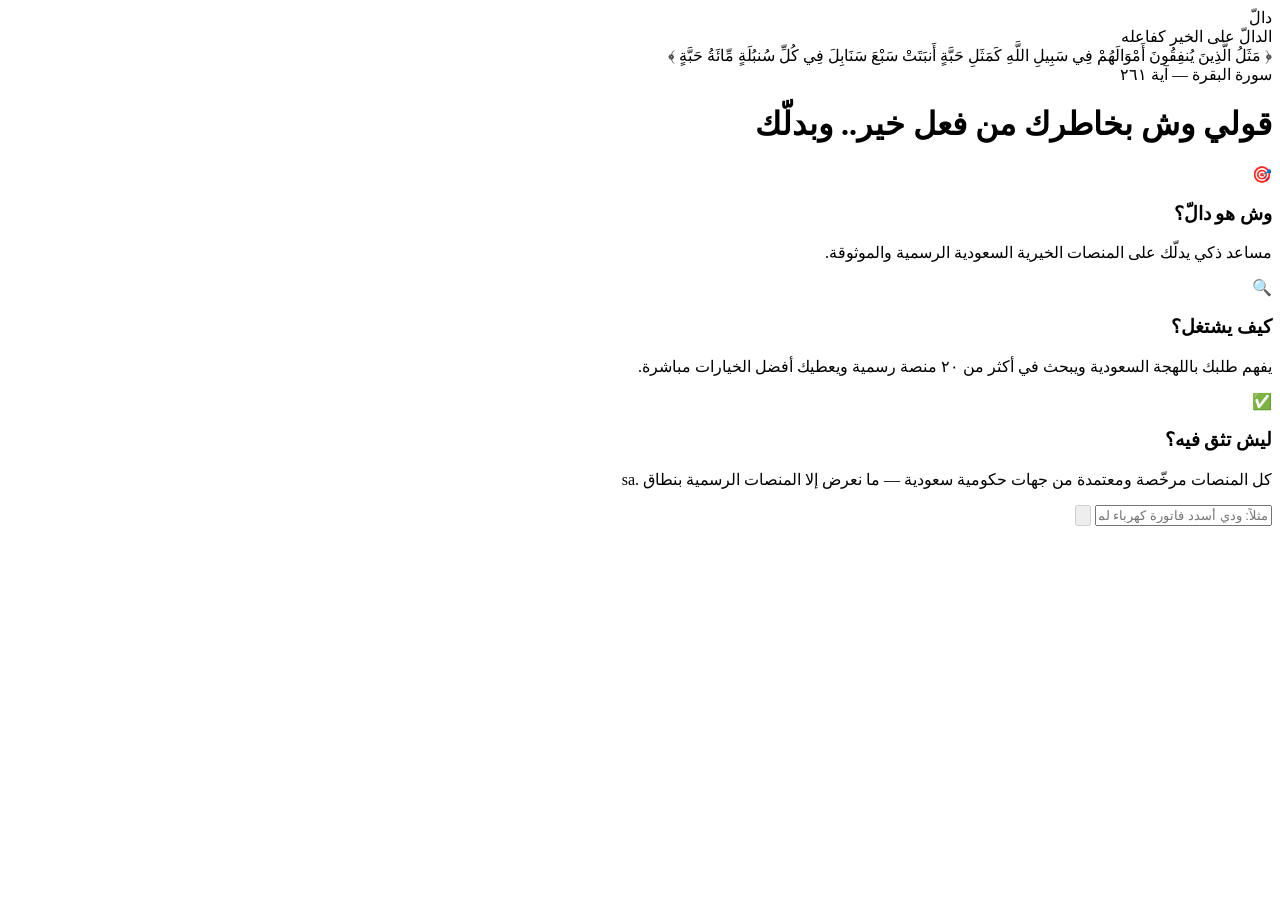
==== frontend-dall/index.html @ 4cfb50c1 "Add files via upload initial commit" ====
<!DOCTYPE html>
<html lang="ar" dir="rtl">
<head>
  <meta charset="UTF-8" />
  <meta name="viewport" content="width=device-width, initial-scale=1.0" />
  <title>دالّ — الدالّ على الخير كفاعله</title>

  <link rel="preconnect" href="https://fonts.googleapis.com" />
  <link rel="preconnect" href="https://fonts.gstatic.com" crossorigin />
  <link href="https://fonts.googleapis.com/css2?family=IBM+Plex+Sans+Arabic:wght@300;400;500;600;700&family=Amiri:wght@400;700&display=swap" rel="stylesheet" />

  <link rel="stylesheet" href="/assets/style.css" />
</head>
<body>

  <div class="app">
    <!-- ═══ Header — Dāl Brand ═══ -->
    <header class="header">
      <div class="header-inner">
        <span class="dal-text">دالّ</span>
        <div class="header-subtitle">الدالّ على الخير كفاعله</div>
      </div>
    </header>

    <!-- ═══ Main Content ═══ -->
    <main class="main" id="mainArea">

      <!-- Quran Verse -->
      <div class="quran-verse" id="quranVerse">
        <div class="quran-text">﴿ مَثَلُ الَّذِينَ يُنفِقُونَ أَمْوَالَهُمْ فِي سَبِيلِ اللَّهِ كَمَثَلِ حَبَّةٍ أَنبَتَتْ سَبْعَ سَنَابِلَ فِي كُلِّ سُنبُلَةٍ مِّائَةُ حَبَّةٍ ﴾</div>
        <div class="quran-ref">سورة البقرة — آية ٢٦١</div>
        <div class="quran-line"></div>
      </div>

      <!-- Welcome — Hero -->
      <div class="welcome" id="welcomeScreen">
        <h1>قولي وش بخاطرك من فعل خير.. <span>وبدلّك</span></h1>
      </div>

      <!-- About Section — compact hero area -->
      <div class="about-section" id="aboutSection">
        <div class="about-card">
          <div class="about-icon">🎯</div>
          <h3>وش هو دالّ؟</h3>
          <p>مساعد ذكي يدلّك على المنصات الخيرية السعودية الرسمية والموثوقة.</p>
        </div>
        <div class="about-card">
          <div class="about-icon">🔍</div>
          <h3>كيف يشتغل؟</h3>
          <p>يفهم طلبك باللهجة السعودية ويبحث في أكثر من ٢٠ منصة رسمية ويعطيك أفضل الخيارات مباشرة.</p>
        </div>
        <div class="about-card">
          <div class="about-icon">✅</div>
          <h3>ليش تثق فيه؟</h3>
          <p>كل المنصات مرخّصة ومعتمدة من جهات حكومية سعودية — ما نعرض إلا المنصات الرسمية بنطاق .sa</p>
        </div>
      </div>

      <!-- Intent Box — pinned after first query -->
      <div class="intent-box" id="intentBox" style="display:none">
        <div class="intent-label">
          <svg xmlns="http://www.w3.org/2000/svg" viewBox="0 0 24 24" fill="none"
            stroke="currentColor" stroke-width="2.5" stroke-linecap="round" stroke-linejoin="round">
            <circle cx="12" cy="12" r="10"/>
            <path d="M12 16v-4"/>
            <path d="M12 8h.01"/>
          </svg>
          النيّة
        </div>
        <div class="intent-text" id="intentText"></div>
      </div>

      <!-- Chat Flow -->
      <div class="chat-flow" id="chatFlow"></div>

    </main>

    <!-- ═══ Input Bar ═══ -->
    <div class="input-dock">
      <form class="input-bar" id="inputForm" autocomplete="off">
        <input
          type="text"
          class="input-field"
          id="inputField"
          placeholder="مثلاً: ودي أسدد فاتورة كهرباء لمحتاج.."
          autocomplete="off"
        />
        <button type="submit" class="send-btn" id="sendBtn" disabled>
          <svg xmlns="http://www.w3.org/2000/svg" viewBox="0 0 24 24" fill="none"
            stroke="currentColor" stroke-width="2.5" stroke-linecap="round" stroke-linejoin="round">
            <line x1="22" y1="2" x2="11" y2="13"/>
            <polygon points="22 2 15 22 11 13 2 9 22 2"/>
          </svg>
        </button>
      </form>
    </div>
  </div>

  <script src="/assets/script.js"></script>
</body>
</html>
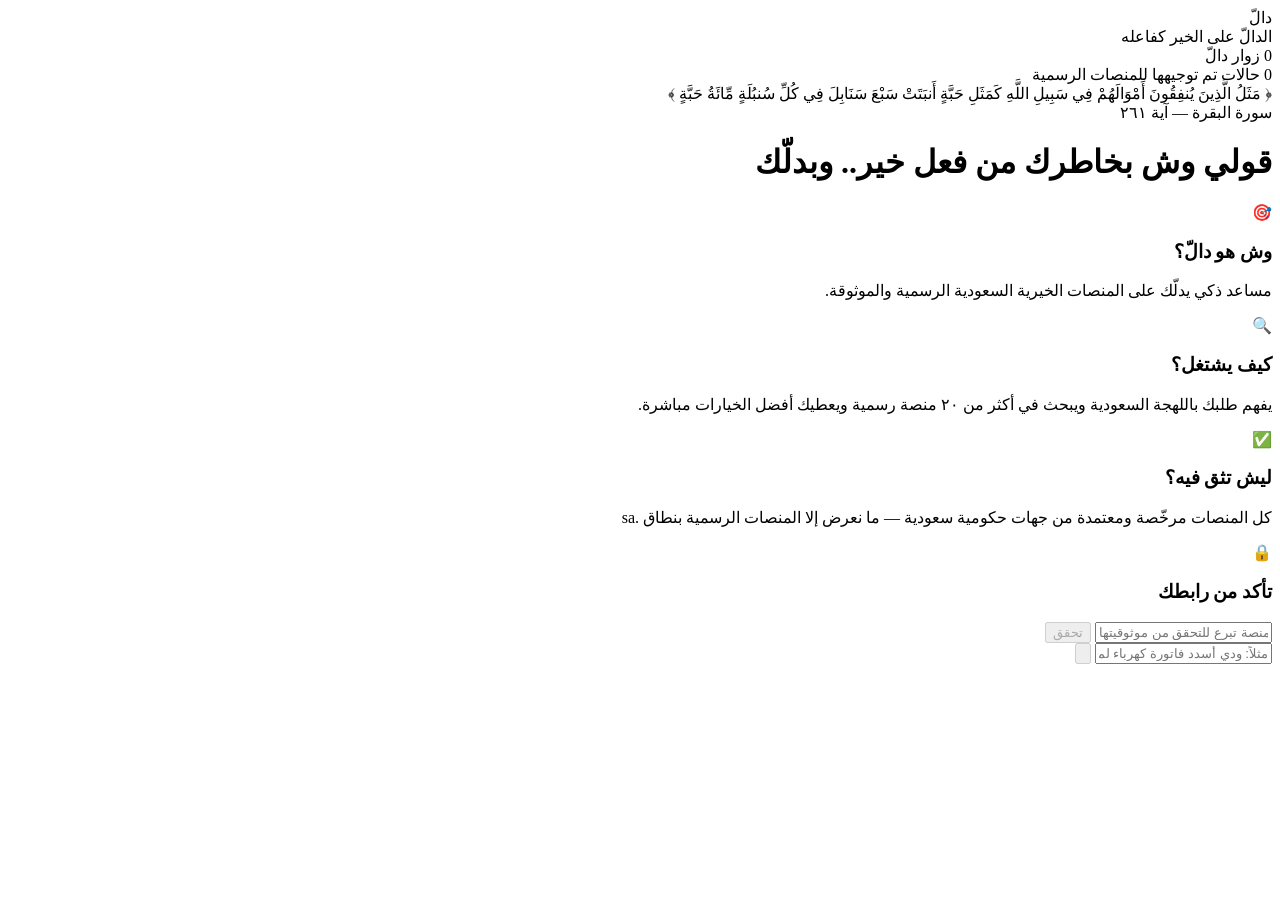
==== commit fb180197: "استعادة الفرونتند الكامل مع العداد وفحص الروابط Co-Authored-By: Claude Opus 4.6 <noreply@anthropic.c" ====
--- a/frontend-dall/index.html
+++ b/frontend-dall/index.html
@@ -1,101 +1,132 @@
-<!DOCTYPE html>
-<html lang="ar" dir="rtl">
-<head>
-  <meta charset="UTF-8" />
-  <meta name="viewport" content="width=device-width, initial-scale=1.0" />
-  <title>دالّ — الدالّ على الخير كفاعله</title>
-
-  <link rel="preconnect" href="https://fonts.googleapis.com" />
-  <link rel="preconnect" href="https://fonts.gstatic.com" crossorigin />
-  <link href="https://fonts.googleapis.com/css2?family=IBM+Plex+Sans+Arabic:wght@300;400;500;600;700&family=Amiri:wght@400;700&display=swap" rel="stylesheet" />
-
-  <link rel="stylesheet" href="/assets/style.css" />
-</head>
-<body>
-
-  <div class="app">
-    <!-- ═══ Header — Dāl Brand ═══ -->
-    <header class="header">
-      <div class="header-inner">
-        <span class="dal-text">دالّ</span>
-        <div class="header-subtitle">الدالّ على الخير كفاعله</div>
-      </div>
-    </header>
-
-    <!-- ═══ Main Content ═══ -->
-    <main class="main" id="mainArea">
-
-      <!-- Quran Verse -->
-      <div class="quran-verse" id="quranVerse">
-        <div class="quran-text">﴿ مَثَلُ الَّذِينَ يُنفِقُونَ أَمْوَالَهُمْ فِي سَبِيلِ اللَّهِ كَمَثَلِ حَبَّةٍ أَنبَتَتْ سَبْعَ سَنَابِلَ فِي كُلِّ سُنبُلَةٍ مِّائَةُ حَبَّةٍ ﴾</div>
-        <div class="quran-ref">سورة البقرة — آية ٢٦١</div>
-        <div class="quran-line"></div>
-      </div>
-
-      <!-- Welcome — Hero -->
-      <div class="welcome" id="welcomeScreen">
-        <h1>قولي وش بخاطرك من فعل خير.. <span>وبدلّك</span></h1>
-      </div>
-
-      <!-- About Section — compact hero area -->
-      <div class="about-section" id="aboutSection">
-        <div class="about-card">
-          <div class="about-icon">🎯</div>
-          <h3>وش هو دالّ؟</h3>
-          <p>مساعد ذكي يدلّك على المنصات الخيرية السعودية الرسمية والموثوقة.</p>
-        </div>
-        <div class="about-card">
-          <div class="about-icon">🔍</div>
-          <h3>كيف يشتغل؟</h3>
-          <p>يفهم طلبك باللهجة السعودية ويبحث في أكثر من ٢٠ منصة رسمية ويعطيك أفضل الخيارات مباشرة.</p>
-        </div>
-        <div class="about-card">
-          <div class="about-icon">✅</div>
-          <h3>ليش تثق فيه؟</h3>
-          <p>كل المنصات مرخّصة ومعتمدة من جهات حكومية سعودية — ما نعرض إلا المنصات الرسمية بنطاق .sa</p>
-        </div>
-      </div>
-
-      <!-- Intent Box — pinned after first query -->
-      <div class="intent-box" id="intentBox" style="display:none">
-        <div class="intent-label">
-          <svg xmlns="http://www.w3.org/2000/svg" viewBox="0 0 24 24" fill="none"
-            stroke="currentColor" stroke-width="2.5" stroke-linecap="round" stroke-linejoin="round">
-            <circle cx="12" cy="12" r="10"/>
-            <path d="M12 16v-4"/>
-            <path d="M12 8h.01"/>
-          </svg>
-          النيّة
-        </div>
-        <div class="intent-text" id="intentText"></div>
-      </div>
-
-      <!-- Chat Flow -->
-      <div class="chat-flow" id="chatFlow"></div>
-
-    </main>
-
-    <!-- ═══ Input Bar ═══ -->
-    <div class="input-dock">
-      <form class="input-bar" id="inputForm" autocomplete="off">
-        <input
-          type="text"
-          class="input-field"
-          id="inputField"
-          placeholder="مثلاً: ودي أسدد فاتورة كهرباء لمحتاج.."
-          autocomplete="off"
-        />
-        <button type="submit" class="send-btn" id="sendBtn" disabled>
-          <svg xmlns="http://www.w3.org/2000/svg" viewBox="0 0 24 24" fill="none"
-            stroke="currentColor" stroke-width="2.5" stroke-linecap="round" stroke-linejoin="round">
-            <line x1="22" y1="2" x2="11" y2="13"/>
-            <polygon points="22 2 15 22 11 13 2 9 22 2"/>
-          </svg>
-        </button>
-      </form>
-    </div>
-  </div>
-
-  <script src="/assets/script.js"></script>
-</body>
-</html>
+ <!DOCTYPE html>
+<html lang="ar" dir="rtl">
+<head>
+  <meta charset="UTF-8" />
+  <meta name="viewport" content="width=device-width, initial-scale=1.0" />
+  <title>دالّ — الدالّ على الخير كفاعله</title>
+
+  <link rel="preconnect" href="https://fonts.googleapis.com" />
+  <link rel="preconnect" href="https://fonts.gstatic.com" crossorigin />
+  <link href="https://fonts.googleapis.com/css2?family=IBM+Plex+Sans+Arabic:wght@300;400;500;600;700&family=Amiri:wght@400;700&display=swap" rel="stylesheet" />
+
+  <link rel="stylesheet" href="/assets/style.css?v=2" />
+</head>
+<body>
+
+  <div class="app">
+    <!-- ═══ Header — Dāl Brand ═══ -->
+    <header class="header">
+      <div class="header-inner">
+        <span class="dal-text">دالّ</span>
+        <div class="header-subtitle">الدالّ على الخير كفاعله</div>
+      </div>
+      <div class="stats-bar" id="statsBar">
+        <div class="stat-item">
+          <span class="stat-number" id="statVisits">0</span>
+          <span class="stat-label">زوار دالّ</span>
+        </div>
+        <div class="stat-divider"></div>
+        <div class="stat-item">
+          <span class="stat-number" id="statImpact">0</span>
+          <span class="stat-label">حالات تم توجيهها للمنصات الرسمية</span>
+        </div>
+      </div>
+    </header>
+
+    <!-- ═══ Main Content ═══ -->
+    <main class="main" id="mainArea">
+
+      <!-- Quran Verse -->
+      <div class="quran-verse" id="quranVerse">
+        <div class="quran-text">﴿ مَثَلُ الَّذِينَ يُنفِقُونَ أَمْوَالَهُمْ فِي سَبِيلِ اللَّهِ كَمَثَلِ حَبَّةٍ أَنبَتَتْ سَبْعَ سَنَابِلَ فِي كُلِّ سُنبُلَةٍ مِّائَةُ حَبَّةٍ ﴾</div>
+        <div class="quran-ref">سورة البقرة — آية ٢٦١</div>
+        <div class="quran-line"></div>
+      </div>
+
+      <!-- Welcome — Hero -->
+      <div class="welcome" id="welcomeScreen">
+        <h1>قولي وش بخاطرك من فعل خير.. <span>وبدلّك</span></h1>
+      </div>
+
+      <!-- About Section — compact hero area -->
+      <div class="about-section" id="aboutSection">
+        <div class="about-card">
+          <div class="about-icon">🎯</div>
+          <h3>وش هو دالّ؟</h3>
+          <p>مساعد ذكي يدلّك على المنصات الخيرية السعودية الرسمية والموثوقة.</p>
+        </div>
+        <div class="about-card">
+          <div class="about-icon">🔍</div>
+          <h3>كيف يشتغل؟</h3>
+          <p>يفهم طلبك باللهجة السعودية ويبحث في أكثر من ٢٠ منصة رسمية ويعطيك أفضل الخيارات مباشرة.</p>
+        </div>
+        <div class="about-card">
+          <div class="about-icon">✅</div>
+          <h3>ليش تثق فيه؟</h3>
+          <p>كل المنصات مرخّصة ومعتمدة من جهات حكومية سعودية — ما نعرض إلا المنصات الرسمية بنطاق .sa</p>
+        </div>
+      </div>
+
+      <!-- Link Checker — Floating Side Widget -->
+      <div class="link-checker-float" id="linkCheckerSection">
+        <div class="link-checker-header">
+          <span class="link-checker-icon">🔒</span>
+          <h3>تأكد من رابطك</h3>
+        </div>
+        <form class="link-checker-form" id="linkCheckerForm" autocomplete="off">
+          <input
+            type="text"
+            class="link-checker-input"
+            id="linkInput"
+            placeholder="ضع رابط أي منصة تبرع للتحقق من موثوقيتها"
+            autocomplete="off"
+            dir="ltr"
+          />
+          <button type="submit" class="link-checker-btn" id="linkCheckBtn" disabled>تحقق</button>
+        </form>
+        <div class="link-result" id="linkResult"></div>
+      </div>
+
+      <!-- Intent Box — pinned after first query -->
+      <div class="intent-box" id="intentBox" style="display:none">
+        <div class="intent-label">
+          <svg xmlns="http://www.w3.org/2000/svg" viewBox="0 0 24 24" fill="none"
+            stroke="currentColor" stroke-width="2.5" stroke-linecap="round" stroke-linejoin="round">
+            <circle cx="12" cy="12" r="10"/>
+            <path d="M12 16v-4"/>
+            <path d="M12 8h.01"/>
+          </svg>
+          النيّة
+        </div>
+        <div class="intent-text" id="intentText"></div>
+      </div>
+
+      <!-- Chat Flow -->
+      <div class="chat-flow" id="chatFlow"></div>
+
+    </main>
+
+    <!-- ═══ Input Bar ═══ -->
+    <div class="input-dock">
+      <form class="input-bar" id="inputForm" autocomplete="off">
+        <input
+          type="text"
+          class="input-field"
+          id="inputField"
+          placeholder="مثلاً: ودي أسدد فاتورة كهرباء لمحتاج.."
+          autocomplete="off"
+        />
+        <button type="submit" class="send-btn" id="sendBtn" disabled>
+          <svg xmlns="http://www.w3.org/2000/svg" viewBox="0 0 24 24" fill="none"
+            stroke="currentColor" stroke-width="2.5" stroke-linecap="round" stroke-linejoin="round">
+            <line x1="22" y1="2" x2="11" y2="13"/>
+            <polygon points="22 2 15 22 11 13 2 9 22 2"/>
+          </svg>
+        </button>
+      </form>
+    </div>
+  </div>
+
+  <script src="/assets/script.js?v=2"></script>
+</body>
+</html>
